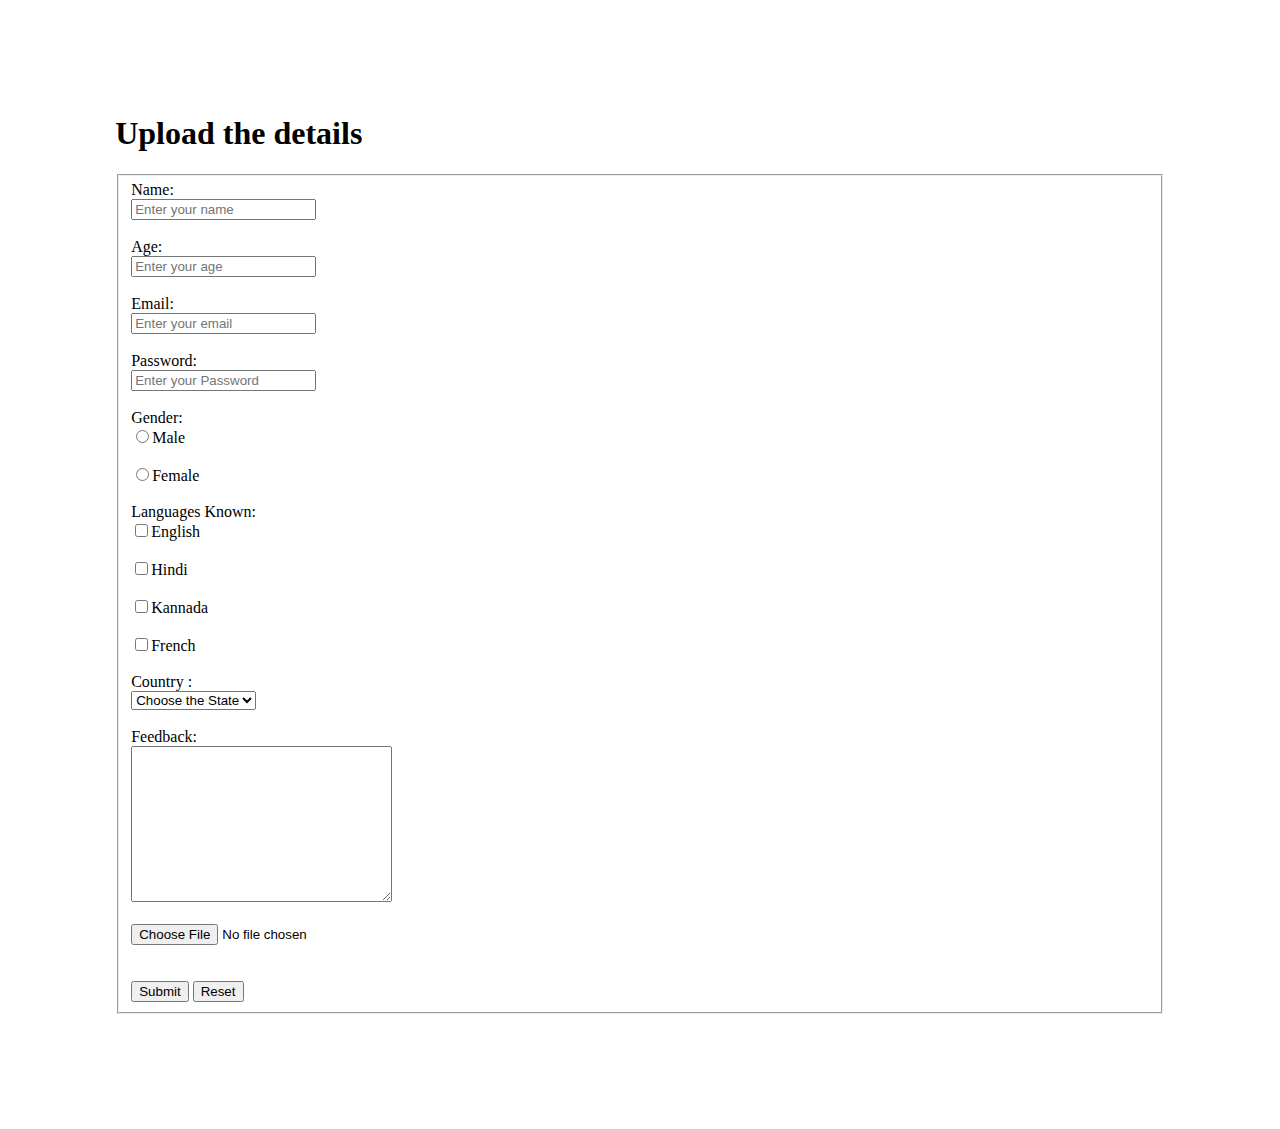
==== index.html @ 476810af "Completed the Forms assignment" ====
<!DOCTYPE html>
<html lang="en">
  <head>
    <meta charset="UTF-8" />
    <meta name="viewport" content="width=device-width, initial-scale=1.0" />
    <title>Upload Details</title>
    <link rel="stylesheet" href="./style.css" />
  </head>
  <body>
      <h1>Upload the details</h1>
    <div>

      <form>
        <fieldset>
        Name: <br /><input
          type="text"
          id="name"
          placeholder="Enter your name"
        /><br /><br />
        Age:<br />
        <input
          type="number"
          id="age"
          placeholder="Enter your age"
        /><br /><br />
        Email: <br /><input
          type="email"
          id="email"
          placeholder="Enter your email"
        /><br /><br />
        Password: <br /><input
          type="password"
          id="password"
          placeholder="Enter your Password"
        /><br /><br />
        Gender: <br /><input type="radio" name="radio" />Male<br /><br /><input
          type="radio"
          name="radio"
        />Female<br /><br />

        Languages Known: <br />
        <input type="checkbox" name="cb" />English<br /><br />
        <input type="checkbox" name="cb" />Hindi<br /><br />
        <input type="checkbox" name="cb" />Kannada<br /><br />
        <input type="checkbox" name="cb" />French<br /><br />

        Country : <br />
        <select id="country">
          <option>Choose the State</option>
          <option>Karnataka</option>
          <option>Maharashtra</option>
          <option>Gujarat</option>
          <option>Punjab</option>
          <option>Sikkim</option>
        </select><br/><br/>
        Feedback:<br/>
        <textarea name="df" id="" cols="30" rows="10"></textarea><br/><br/>
        <input type="file"></input><br /><br /><br />
        <button type="submit">Submit</button>
        <button type="reset">Reset</button><br />
    </fieldset>
      </form>
    </div>
  </body>
</html>
---- style.css ----
body {
  margin: 9%;
}
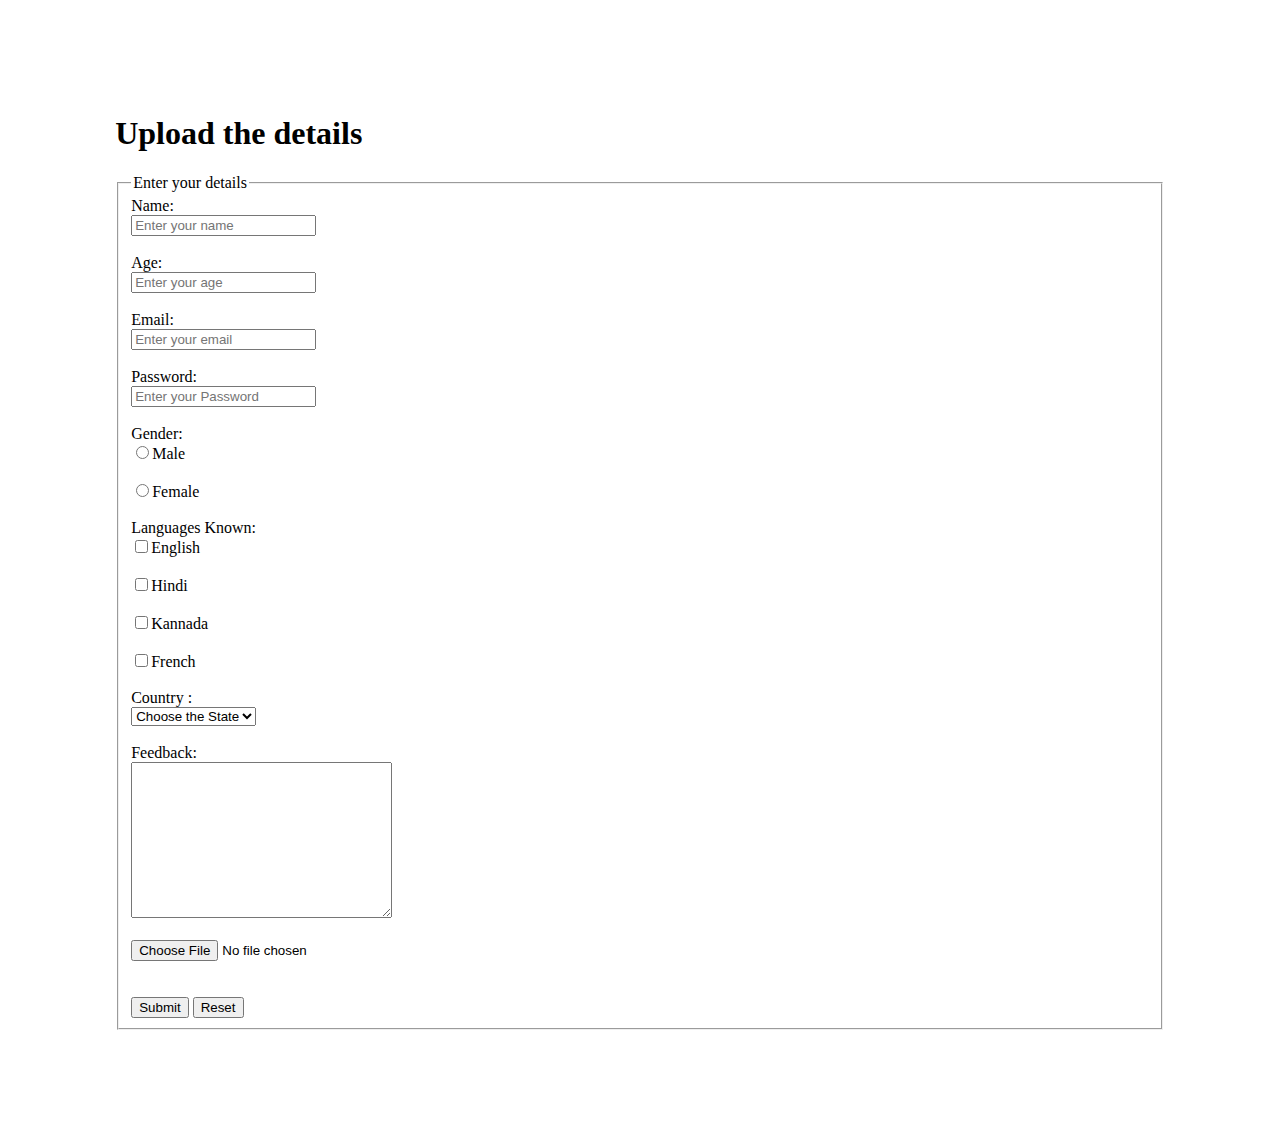
==== commit 68251368: "Added legend" ====
--- a/index.html
+++ b/index.html
@@ -12,6 +12,7 @@
 
       <form>
         <fieldset>
+          <legend>Enter your details</legend>
         Name: <br /><input
           type="text"
           id="name"
